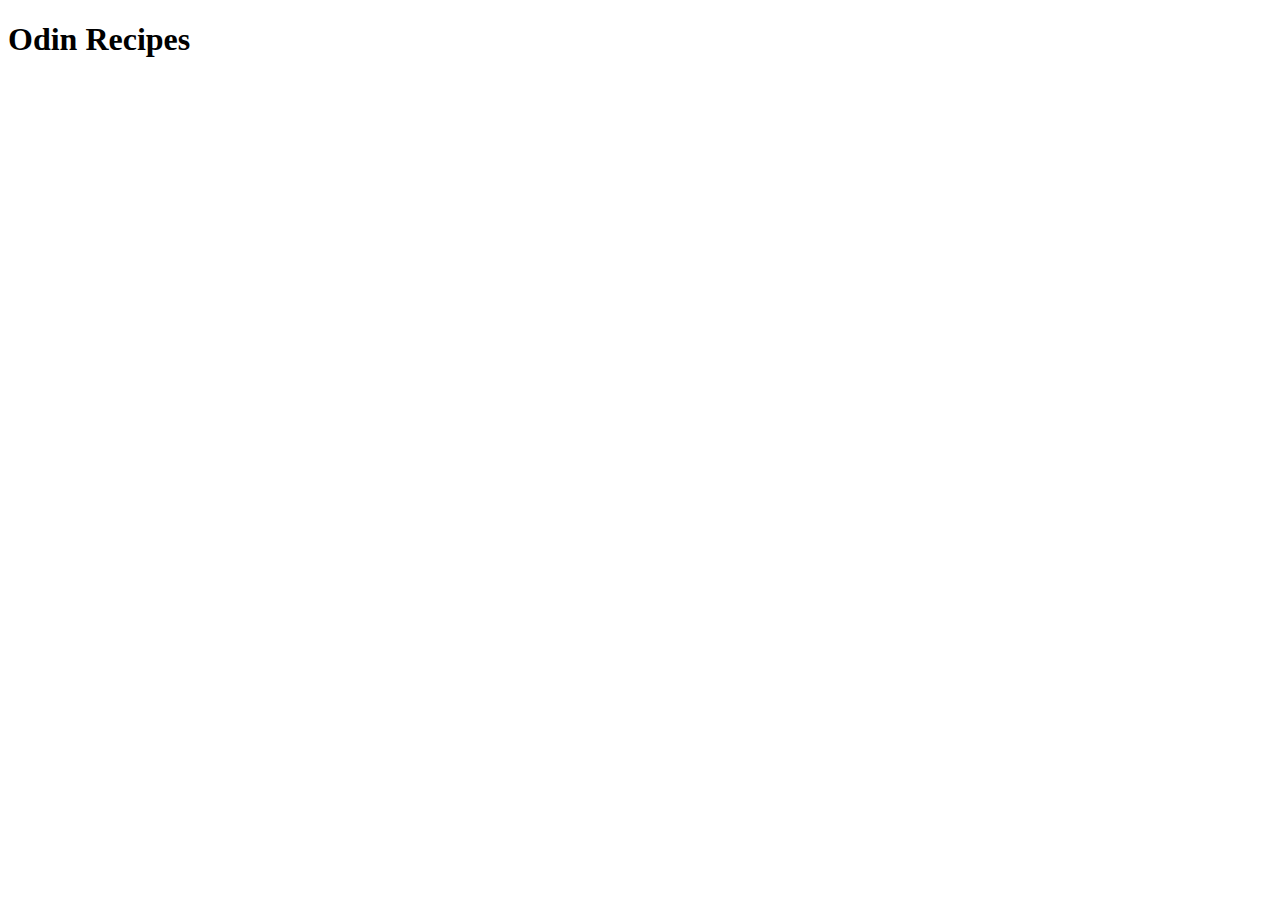
==== index.html @ a12f52b6 "Add Initial Page Structure" ====
<!DOCTYPE html>
<html lang="en">
<head>
    <meta charset="UTF-8">
    <meta http-equiv="X-UA-Compatible" content="IE=edge">
    <meta name="viewport" content="width=device-width, initial-scale=1.0">
    <title>Document</title>
</head>
<body>
    <h1>Odin Recipes</h1>
</body>
</html>
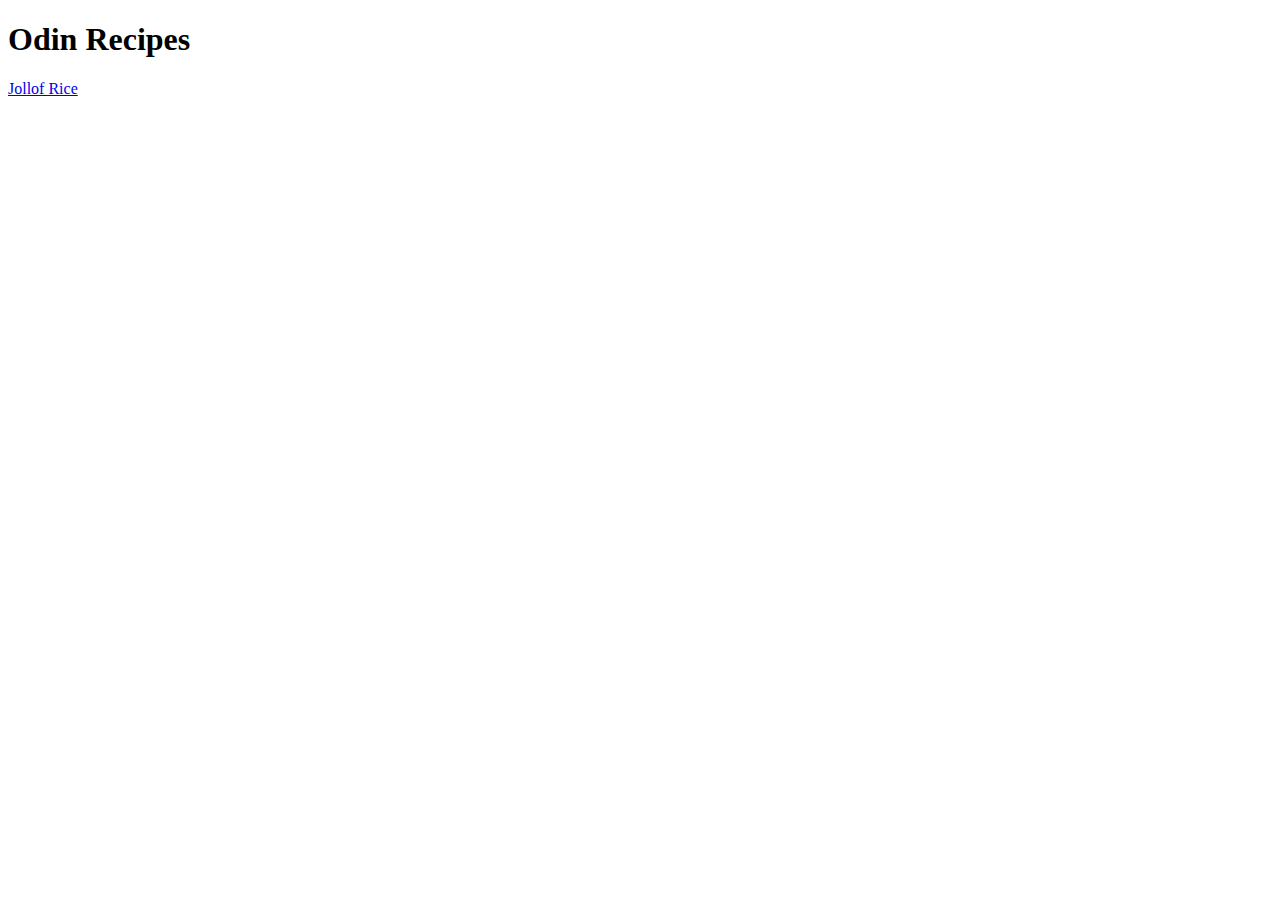
==== commit bd6876aa: "Add Recipes page" ====
--- a/index.html
+++ b/index.html
@@ -8,5 +8,6 @@
 </head>
 <body>
     <h1>Odin Recipes</h1>
+    <a href="recipes/jollofrice.html">Jollof Rice</a>
 </body>
 </html>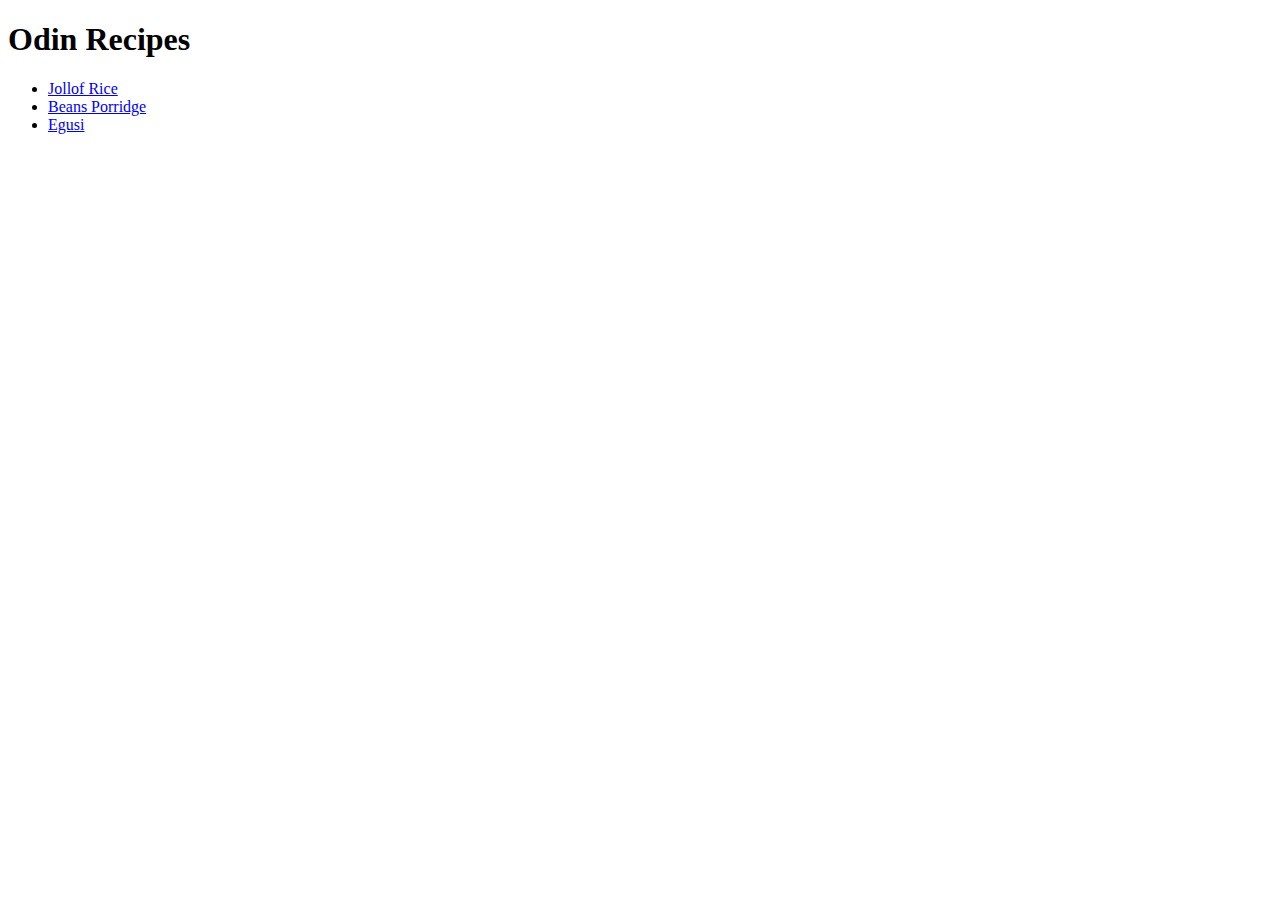
==== commit 5757dc8c: "Add More Recipes" ====
--- a/index.html
+++ b/index.html
@@ -8,6 +8,10 @@
 </head>
 <body>
     <h1>Odin Recipes</h1>
-    <a href="recipes/jollofrice.html">Jollof Rice</a>
+    <ul>
+        <li><a href="recipes/jollofrice.html">Jollof Rice</a></li>
+        <li><a href="recipes/beansporridge.html">Beans Porridge</a></li>
+        <li><a href="recipes/egusi.html">Egusi</a></li>
+    </ul>
 </body>
 </html>